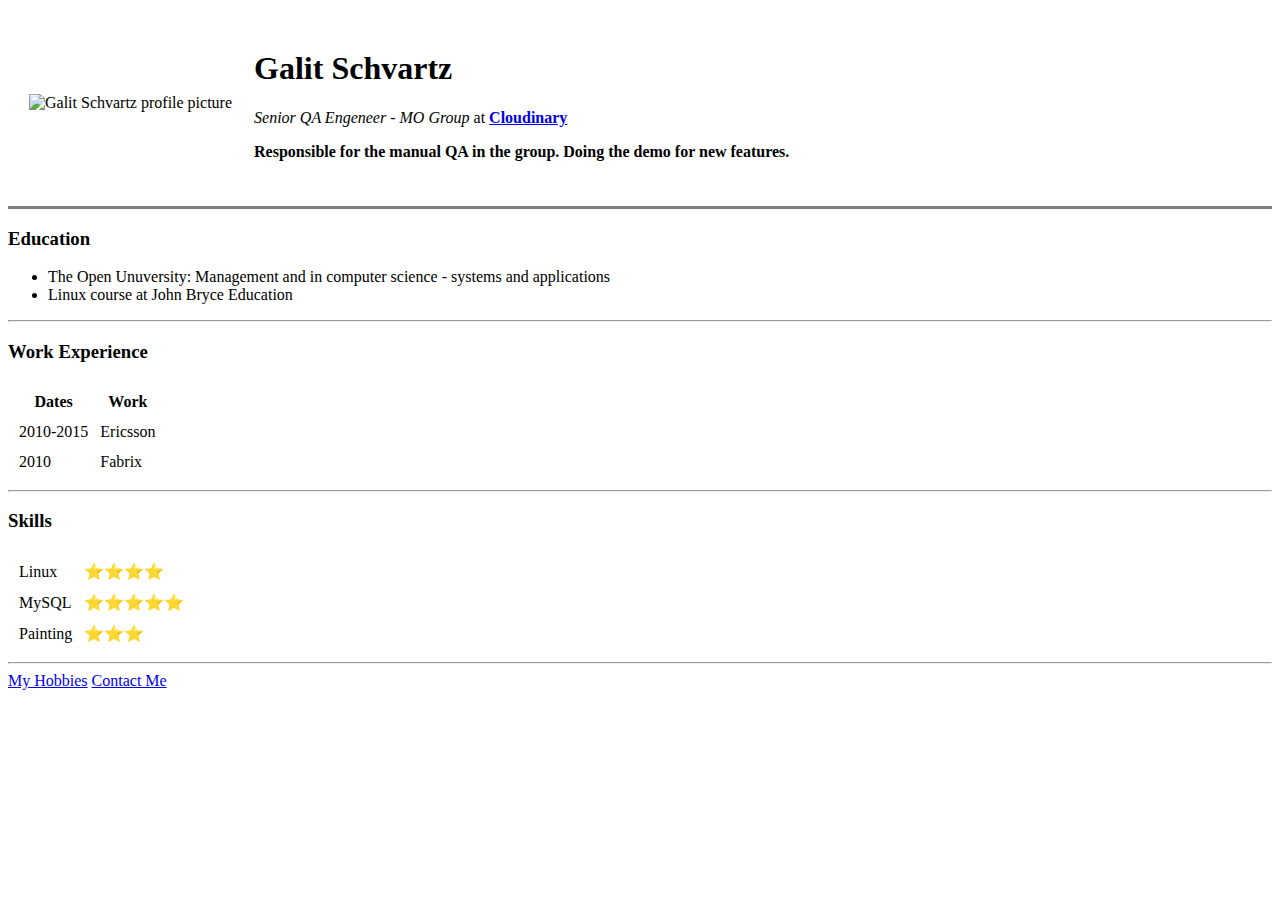
==== index.html @ 89cb788c "Add initial files for website" ====
<!DOCTYPE html>
<html lang="en" dir="ltr">

<head>
  <meta charset="utf-8">
  <meta name="description" content="create first site">
  <title>Galit's Personal Page</title>
</head>

<body>
  <table cellspacing="20">
    <tr>
      <td><img src="http://www.commongroundgroup.net/wp-content/uploads/2011/10/earth-from-space-western-400x400.jpg" alt="Galit Schvartz profile picture"></td>
      <td>
        <h1>Galit Schvartz</h1>
        <p><em>Senior QA Engeneer - MO Group</em> at <strong><a href="http://www.cloudinary.com">Cloudinary</a><strong></p>
        <p>
          Responsible for the manual QA in the group. Doing the demo for new features.
        </p>
      </td>
    </tr>
  </table>
  <hr Size="3" noshade>
  <h3><strong>Education</strong></h3>
  <p>
  <ul>
    <li>The Open Unuversity: Management and in computer science - systems and applications</li>
    <li>Linux course at John Bryce Education</li>
  </ul>
  </p>
  <hr>
  <h3>Work Experience</h3>
  <table cellspacing="10">
    <thead>
      <tr>
        <th>Dates</th>
        <th>Work</th>
      </tr>
    </thead>
    <tbody>
      <tr>
        <td>2010-2015</td>
        <td>Ericsson</td>
      </tr>
      <tr>
        <td>2010</td>
        <td>Fabrix</td>
      </tr>
    </tbody>
  </table>
  <hr>
  <h3>Skills</h3>
  <table cellspacing="10">
    <tr>
      <td>Linux</td>
      <td>⭐️⭐️⭐️⭐️</td>
    </tr>
    <tr>
      <td>MySQL</td>
      <td>⭐️⭐️⭐️⭐️⭐️</td>
    </tr>
    <tr>
      <td>Painting</td>
      <td>⭐️⭐️⭐️</td>
    </tr>
  </table>
  <!-- an example for nested tables - just to understand the table row / table data (cell)
  <table>
    <tr>
      <td>
        <table cellspacing="10">
          <tr>
            <td>Linux</td>
            <td>⭐️⭐️⭐️⭐️</td>
          </tr>
          <tr>
            <td>MySQL</td>
            <td>⭐️⭐️⭐️⭐️⭐️</td>
          </tr>
          <tr>
            <td>Painting</td>
            <td>⭐️⭐️⭐️</td>
          </tr>
        </table>
      </td>
      <td>
        <table cellspacing="10">
          <tr>
            <td>Linux</td>
            <td>⭐️⭐️⭐️⭐️</td>
          </tr>
          <tr>
            <td>MySQL</td>
            <td>⭐️⭐️⭐️⭐️⭐️</td>
          </tr>
          <tr>
            <td>Painting</td>
            <td>⭐️⭐️⭐️</td>
          </tr>
        </table>
      </td>
    </tr>
  </table>
-->
  <hr>
  <a href="hobbies.html">My Hobbies</a>
  <a href="contacts.html">Contact Me</a>
</body>

</html>
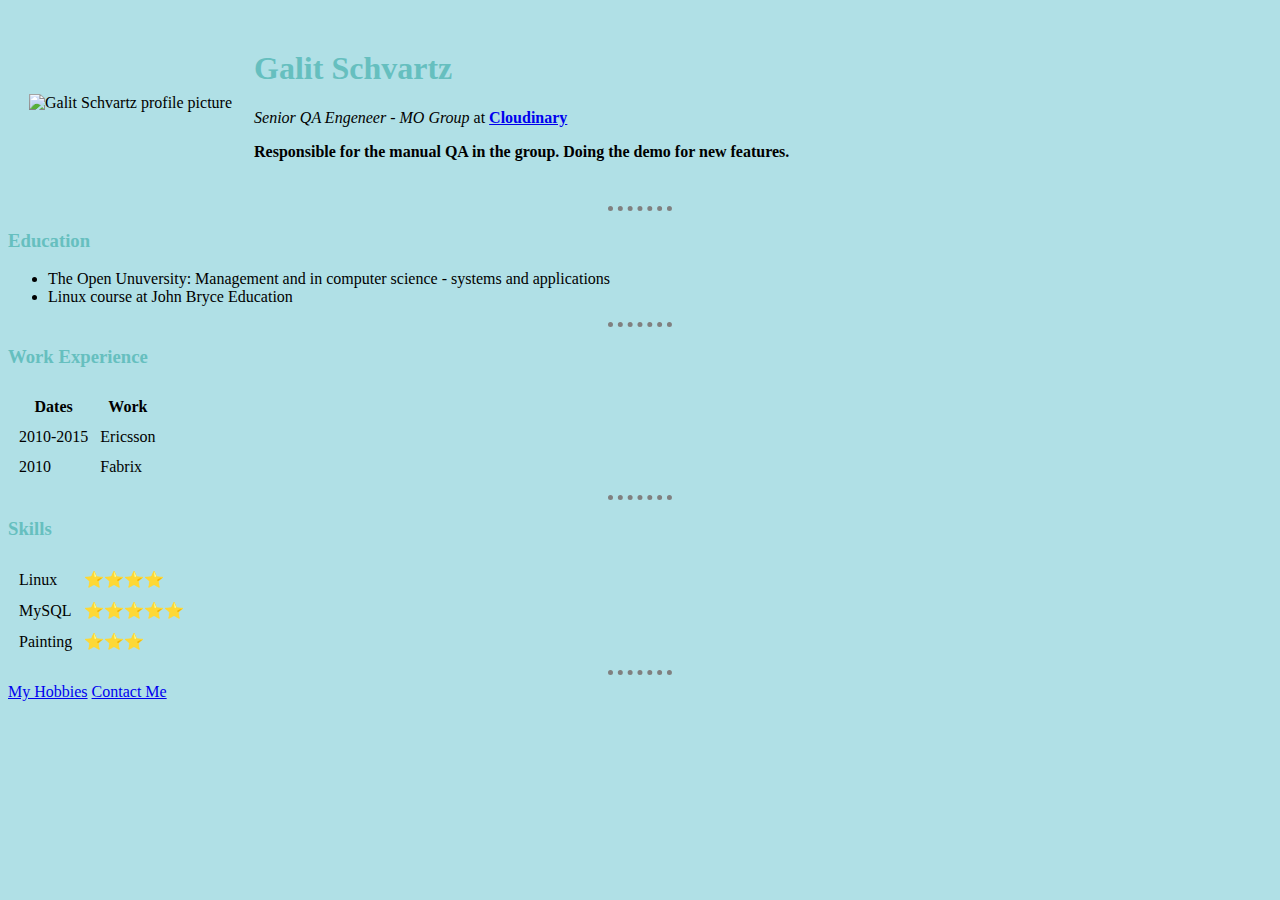
==== commit 697d96cd: "additional changes in the web site - css" ====
--- a/index.html
+++ b/index.html
@@ -5,6 +5,7 @@
   <meta charset="utf-8">
   <meta name="description" content="create first site">
   <title>Galit's Personal Page</title>
+  <link rel="stylesheet" href="css/styles.css">
 </head>
 
 <body>
@@ -20,7 +21,7 @@
       </td>
     </tr>
   </table>
-  <hr Size="3" noshade>
+  <hr>
   <h3><strong>Education</strong></h3>
   <p>
   <ul>
--- a/css/styles.css
+++ b/css/styles.css
@@ -0,0 +1,19 @@
+  body {
+    background-color: powderblue;
+  }
+
+  hr {
+    border-style: none ;
+    border-top-style: dotted;
+    border-color: grey;
+    border-width: 5px;
+    width: 5%;
+  }
+
+  h1 {
+    color: #66BFBF;
+    }
+
+  h3 {
+      color: #66BFBF;
+      }
